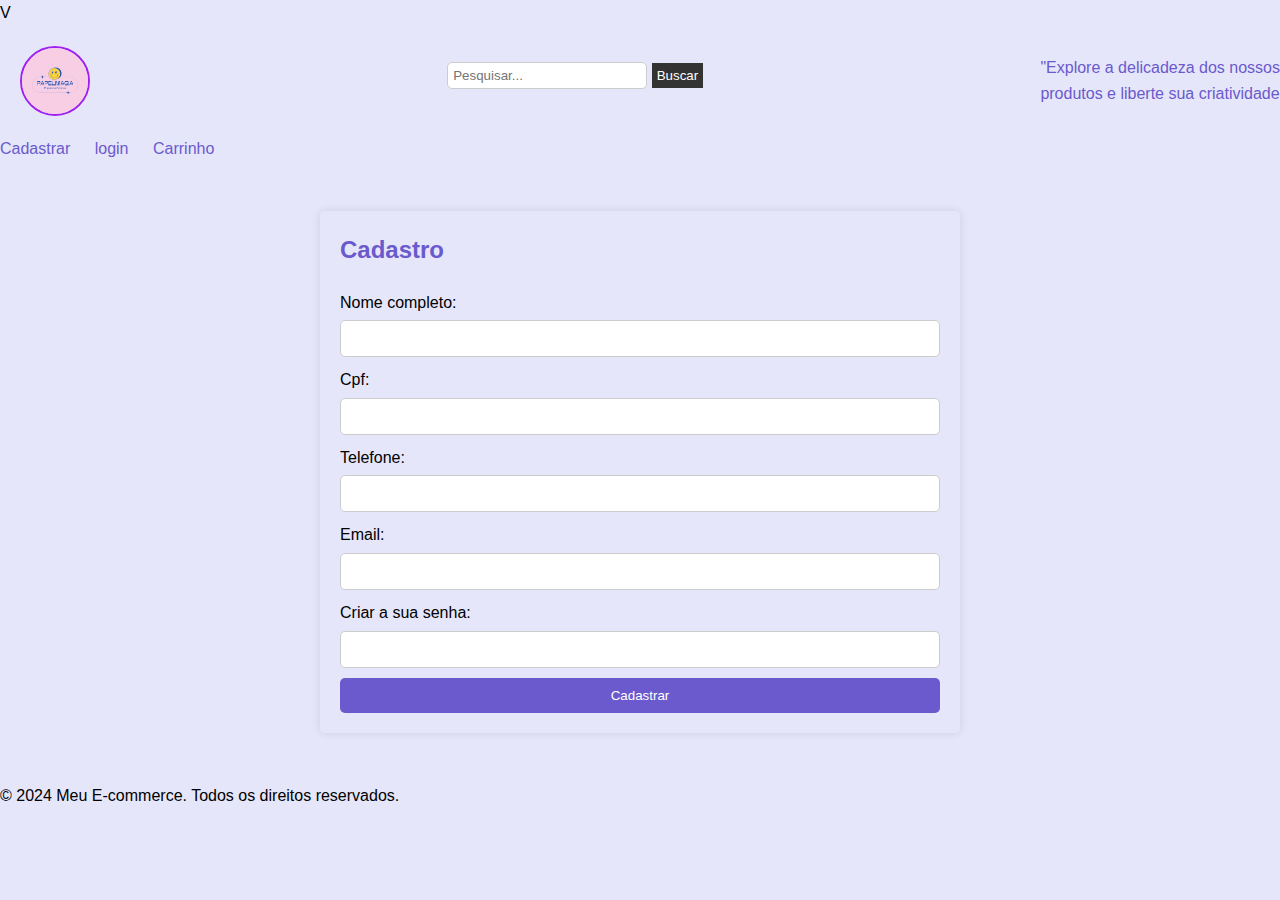
==== cadastro.html @ 653a6ed5 "Create cadastro.html" ====
V<!DOCTYPE html>
<html lang="pt-BR">
<head>
<meta charset="UTF-8">
<meta name="viewport" content="width=device-width, initial-scale=1.0">
<title><www class="papelmagia com br"></www></title>
<style>
  
/* Reset de Estilos */
* {
    margin: 0;
    padding: 0;
    box-sizing: border-box;
    }
    /* Estilos Gerais */
    body {
    font-family: Arial, sans-serif;
    line-height: 1.6;
    background-color: #E6E6FA;
}
    
    header {
    background-color: #E6E6FA;
    }
    .logo{
    width: 70px;
    border-radius: 50%;
    border:solid 2px #A020F0;
    
    margin:20px;
    }
    .header-content {
    display: flex;
    justify-content: space-between;
    align-items: center;
    }
    
    .barraDePesquisa {
    background-color: #E6E6FA;;
    }
    
    .barraDePesquisa input[type="text"] {
    padding: 5px;
    width: 200px;
    
    }
    .barraDePesquisa button {
    padding: 5px 5px;
    background-color: #333;
    color: #fff;
    border: none;
    cursor: pointer;
    }
    .fraseDeImpacto {
    background-color: #E6E6FA;
    color: #6A5ACD;
    }
    .fraseDeImpacto:hover {
    color: #A020F0;
    ;
    
    }
    nav ul {
    list-style-type: none;
    }
    nav ul li {
    display: inline;
    margin-right: 20px;
    }
    a {
    text-decoration: none;
    color:#6A5ACD ;
    }
    a:hover {
    color: #A020F0;
    ;
    
    }
  .container {
      width: 50%;
      margin: 50px auto;
      background-color: #E6E6FA;
      padding: 20px;
      border-radius: 5px;
      box-shadow: 0px 0px 10px rgba(0, 0, 0, 0.1);
  }

  
    h2 {
            margin-bottom: 20px;
            color: #6A5ACD;
  }

  label {
      display: block;
      margin-bottom: 5px;
  }

  input[type="text"],
  input[type="email"],
  input[type="password"] {
      width: 100%;
      padding: 10px;
      margin-bottom: 10px;
      border: 1px solid #ccc;
      border-radius: 5px;
      box-sizing: border-box;
  }

  input[type="submit"] {
      width: 100%;
      padding: 10px;
      background-color:  #6A5ACD;;
      color: #fff;
      border: none;
      border-radius: 5px;
      cursor: pointer;
      transition: background-color 0.3s;
  }

  input[type="submit"]:hover {
      background-color: #A020F0;
  }
  .footer {
    text-align: center;
    }

</style>
</head>
<body>
<header>
<div class="header-content">
<div><img src="logo.png" class="logo"></div>
<div class="barraDePesquisa">
<input type="text" placeholder="Pesquisar...">
<button type="submit">Buscar</button>
</div>
<div class="fraseDeImpacto"> "Explore a delicadeza dos nossos <br>produtos e liberte sua criatividade
 </div>
</div>
</header>
<nav>
<ul>
<li><a href="index.html">Cadastrar</a></li>
<li><a href="login.html">login</a></li>
<li><a href="carrinho.html">Carrinho</a></li>
</ul>
</nav>
<div class="container">
  <h2>Cadastro</h2>
  <form action="php.php" method="POST">
      <label for="nome">Nome completo:</label>
      <input type="text" id="nome" name="nome" required>

      <label for="cpf">Cpf:</label>
      <input type="text" id="cpf" name="cpf" required>
    
      <label for="telefone">Telefone:</label>
      <input type="email" id="telefone" name="Telefone" required>

      <label for="email">Email:</label>
      <input type="email" id="email" name="email" required>
      
      <label for="1senha">Criar a sua senha:</label>
      <input type="password" id="1senha" name="1senha" required>
      
      <input type="submit" value="Cadastrar">
  </form>
</div>
<p>&copy; 2024 Meu E-commerce. Todos os direitos reservados.</p>
</footer>
</body>
</html>
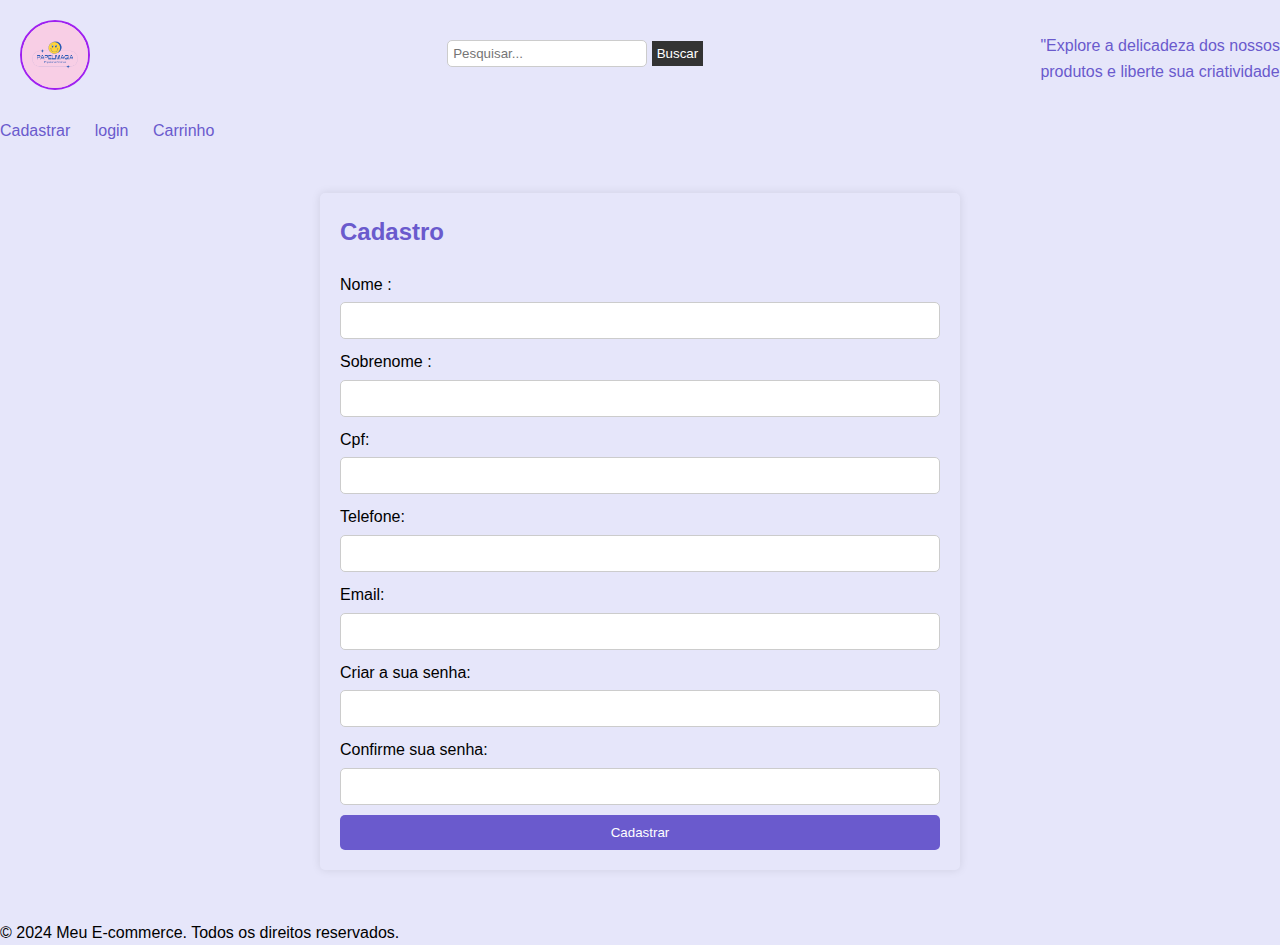
==== commit d55b5488: "Update cadastro.html" ====
--- a/cadastro.html
+++ b/cadastro.html
@@ -1,4 +1,4 @@
-V<!DOCTYPE html>
+<!DOCTYPE html>
 <html lang="pt-BR">
 <head>
 <meta charset="UTF-8">
@@ -149,20 +149,26 @@
 <div class="container">
   <h2>Cadastro</h2>
   <form action="php.php" method="POST">
-      <label for="nome">Nome completo:</label>
+      <label for="nome">Nome :</label>
       <input type="text" id="nome" name="nome" required>
+
+      <label for="sobrenome">Sobrenome :</label>
+      <input type="text" id="sobrenome" name="sobrenome" required>
 
       <label for="cpf">Cpf:</label>
       <input type="text" id="cpf" name="cpf" required>
     
       <label for="telefone">Telefone:</label>
-      <input type="email" id="telefone" name="Telefone" required>
+      <input type="text" id="telefone" name="Telefone" required>
 
       <label for="email">Email:</label>
-      <input type="email" id="email" name="email" required>
+      <input type="text" id="email" name="email" required>
       
-      <label for="1senha">Criar a sua senha:</label>
-      <input type="password" id="1senha" name="1senha" required>
+      <label for="senha">Criar a sua senha:</label>
+      <input type="password" id="senha" name="senha" required>
+
+      <label for="ssenha">Confirme sua senha:</label>
+      <input type="password" id="ssenha" name="ssenha" required>
       
       <input type="submit" value="Cadastrar">
   </form>
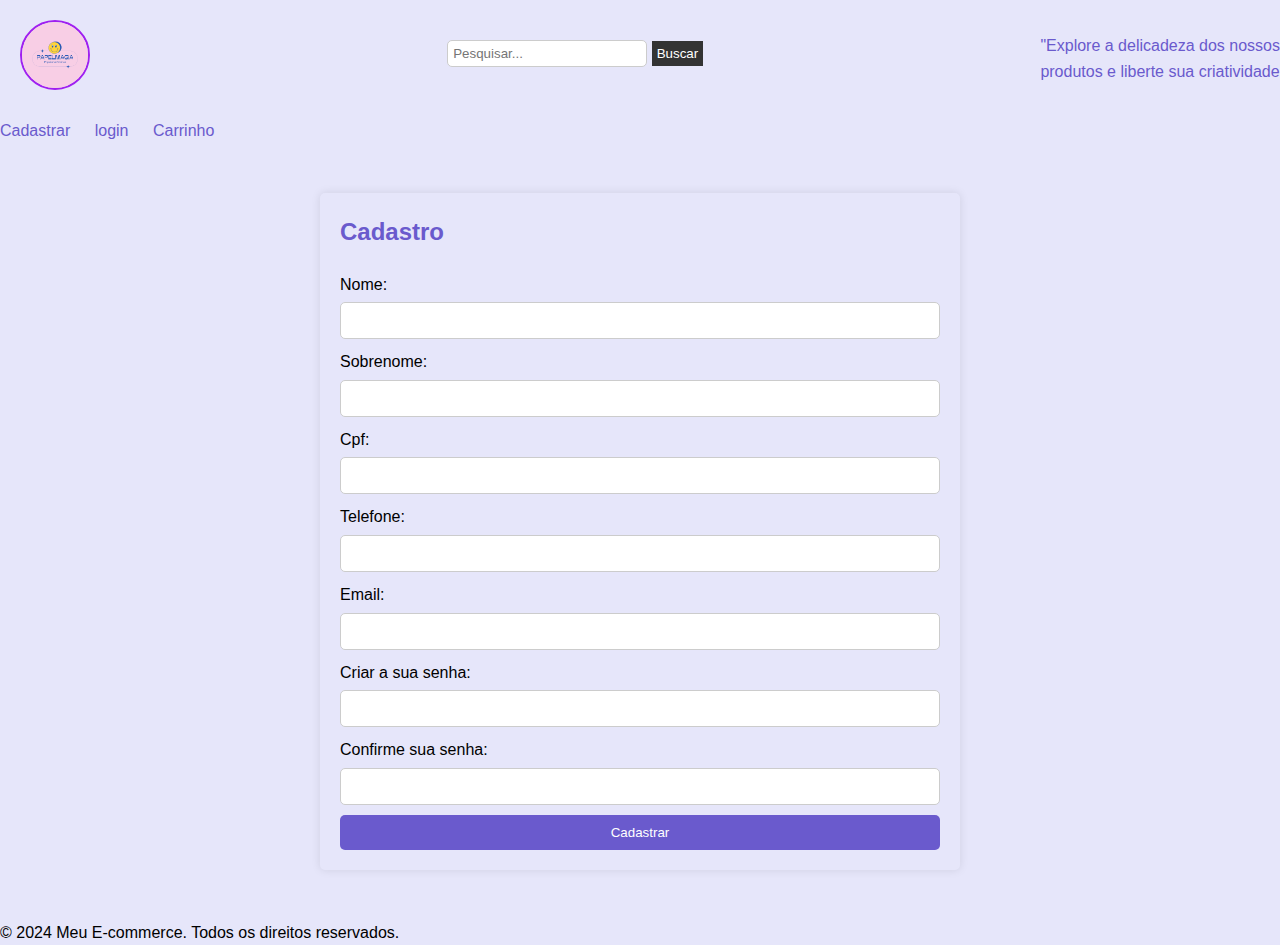
==== commit 5270d2b8: "Update cadastro.html" ====
--- a/cadastro.html
+++ b/cadastro.html
@@ -149,10 +149,10 @@
 <div class="container">
   <h2>Cadastro</h2>
   <form action="php.php" method="POST">
-      <label for="nome">Nome :</label>
+      <label for="nome">Nome:</label>
       <input type="text" id="nome" name="nome" required>
 
-      <label for="sobrenome">Sobrenome :</label>
+      <label for="sobrenome">Sobrenome:</label>
       <input type="text" id="sobrenome" name="sobrenome" required>
 
       <label for="cpf">Cpf:</label>
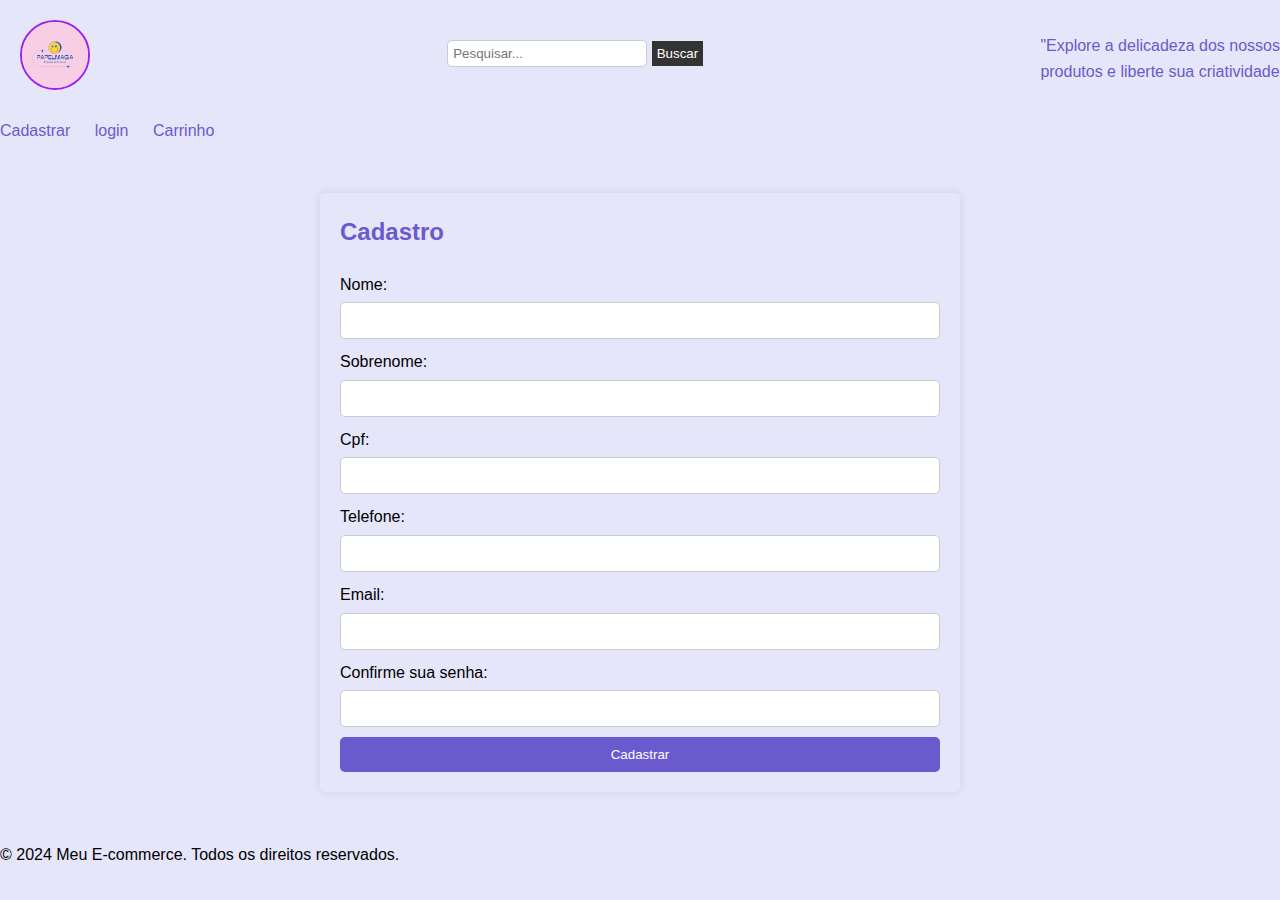
==== commit 92d24571: "Add files via upload" ====
--- a/cadastro.html
+++ b/cadastro.html
@@ -148,7 +148,7 @@
 </nav>
 <div class="container">
   <h2>Cadastro</h2>
-  <form action="php.php" method="POST">
+  <form action="submit.php" method="POST">
       <label for="nome">Nome:</label>
       <input type="text" id="nome" name="nome" required>
 
@@ -163,9 +163,6 @@
 
       <label for="email">Email:</label>
       <input type="text" id="email" name="email" required>
-      
-      <label for="senha">Criar a sua senha:</label>
-      <input type="password" id="senha" name="senha" required>
 
       <label for="ssenha">Confirme sua senha:</label>
       <input type="password" id="ssenha" name="ssenha" required>
@@ -176,4 +173,4 @@
 <p>&copy; 2024 Meu E-commerce. Todos os direitos reservados.</p>
 </footer>
 </body>
-</html>
+</html>